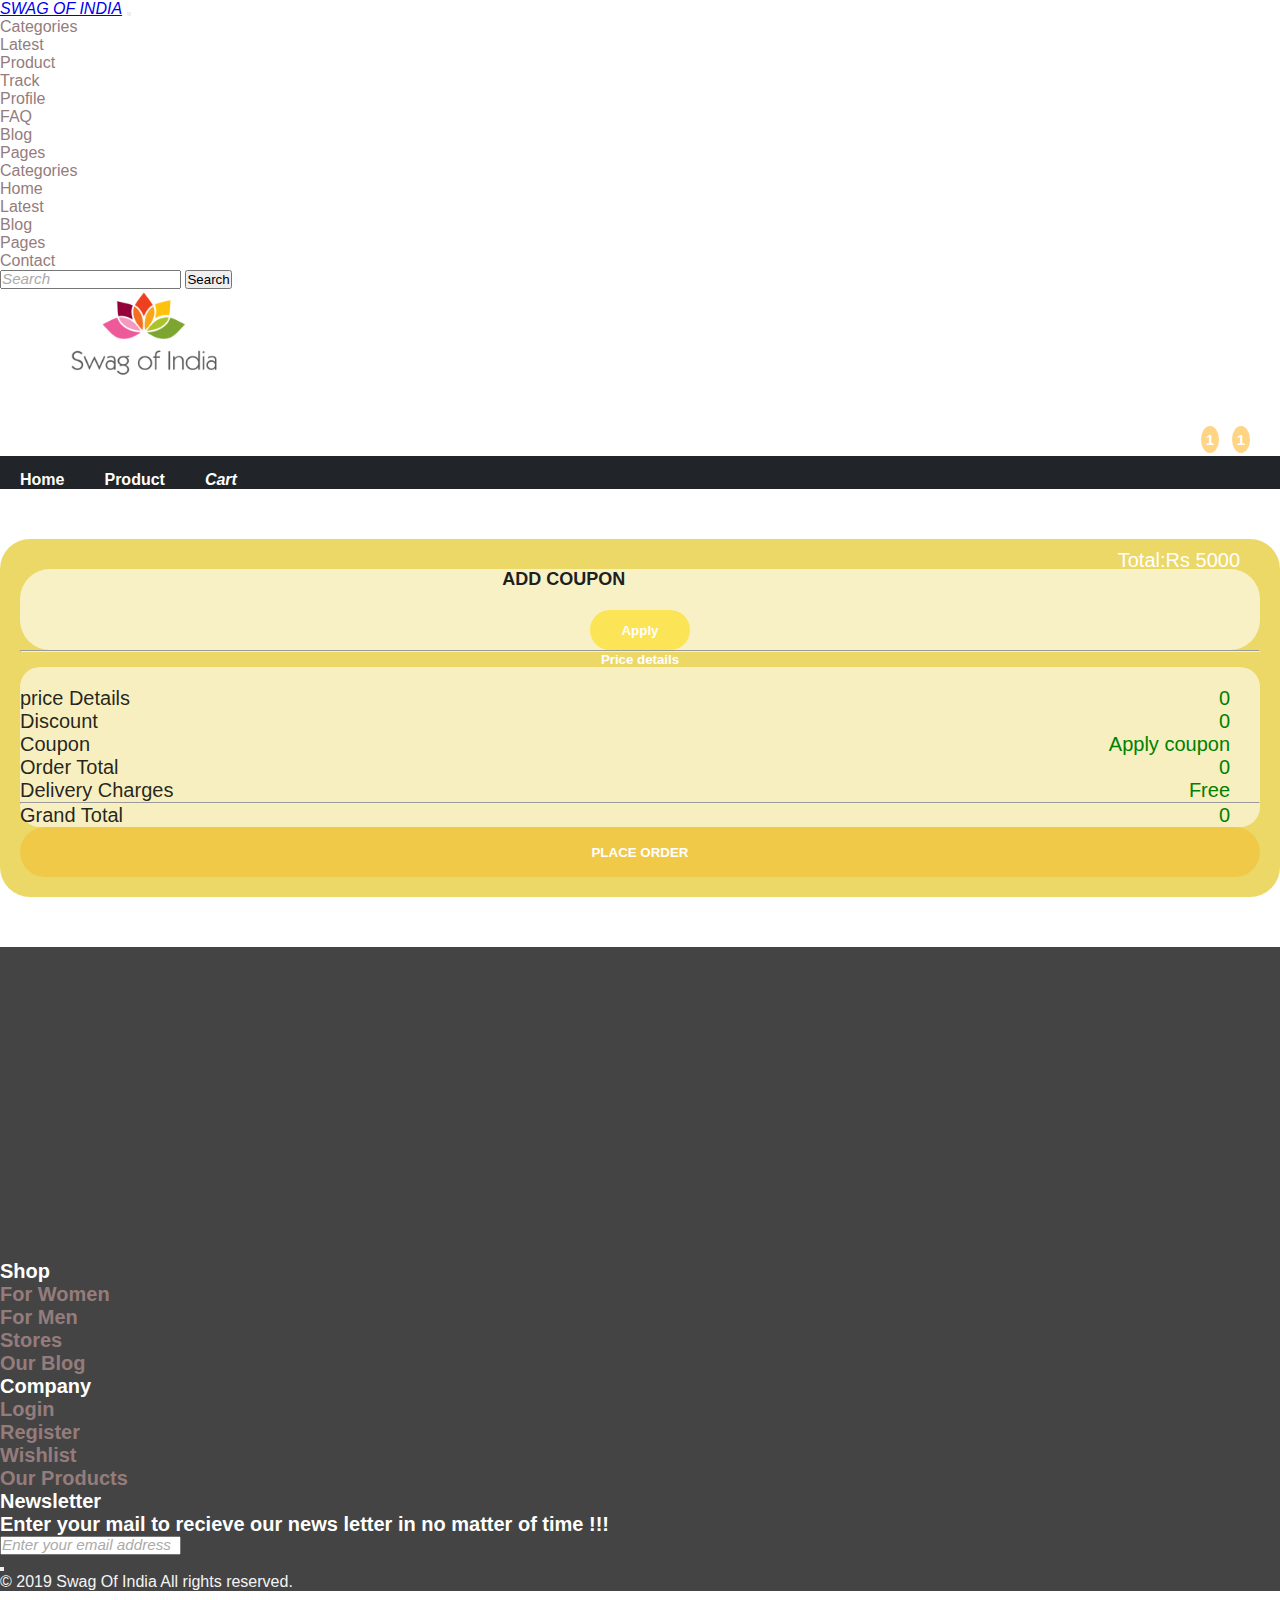
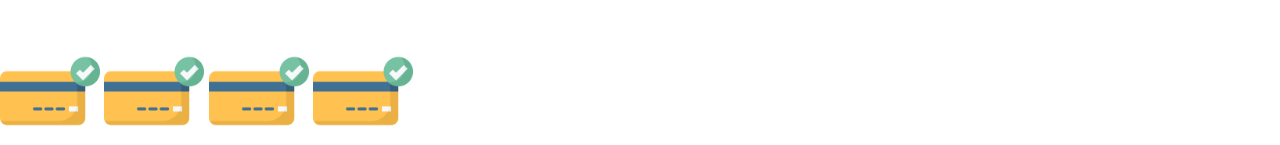
==== addCart.html @ 868799a0 "My entire source" ====
<!DOCTYPE html>
<html lang="en">

<head>
    <meta charset="UTF-8">
    <meta http-equiv="X-UA-Compatible" content="IE=edge">
    <meta name="viewport" content="width=device-width, initial-scale=1.0">
    <!-- CSS only -->
    <link href="https://cdn.jsdelivr.net/npm/bootstrap@5.2.0-beta1/dist/css/bootstrap.min.css" rel="stylesheet"
        integrity="sha384-0evHe/X+R7YkIZDRvuzKMRqM+OrBnVFBL6DOitfPri4tjfHxaWutUpFmBp4vmVor" crossorigin="anonymous">
    <!-- JavaScript Bundle with Popper -->
    <script src="https://cdn.jsdelivr.net/npm/bootstrap@5.2.0-beta1/dist/js/bootstrap.bundle.min.js"
        integrity="sha384-pprn3073KE6tl6bjs2QrFaJGz5/SUsLqktiwsUTF55Jfv3qYSDhgCecCxMW52nD2" crossorigin="anonymous">
    </script>
    <!-- jQuery -->
    <script src="https://code.jquery.com/jquery-3.6.0.js"
        integrity="sha256-H+K7U5CnXl1h5ywQfKtSj8PCmoN9aaq30gDh27Xc0jk=" crossorigin="anonymous"></script>
    <script src="https://kit.fontawesome.com/4869d621b0.js" crossorigin="anonymous"></script>
    <!-- my css -->
    <link rel="stylesheet" href="css/addCart.css">
    <title>SWAG OF INDIA</title>
    <link rel="shortcut icon" href="https://cdn-icons-png.flaticon.com/512/3081/3081559.png" type="image/x-icon">
</head>

<body>
    <header>
       <!-- First mini navigation bar start -->
       <nav class="navigation-box-1">
        <nav class="navbar navbar-expand-lg navbar-dark bg-dark">
            <div class="container-fluid">
                <a class="navbar-brand" href="home.html" id="brand-name">SWAG OF INDIA</a>
                <button class="navbar-toggler" type="button" data-bs-toggle="collapse"
                    data-bs-target="#navbarSupportedContent" aria-controls="navbarSupportedContent"
                    aria-expanded="false" aria-label="Toggle navigation">
                    <span class="navbar-toggler-icon"></span>
                </button>
                <div class="collapse navbar-collapse" id="navbarSupportedContent">
                    <ul class="navbar-nav me-auto mb-2 mb-lg-0" id="mini-tabs-bars">
                        <li class="nav-item">
                            <a id="tabs-upper-navbar" class="nav-link active" aria-current="page"
                                href="#">Categories</a>
                        </li>
                        <li class="nav-item">
                            <a id="tabs-upper-navbar" class="nav-link active" aria-current="page"
                                href="#">Latest</a>
                        </li>
                        <li class="nav-item">
                            <a id="tabs-upper-navbar" class="nav-link active" aria-current="page" href="lstorage.html">Product</a>
                        </li>
                        <li class="nav-item">
                            <a id="tabs-upper-navbar" class="nav-link active" aria-current="page" href="track.html">Track</a>
                        </li>
                        <li class="nav-item">
                            <a id="tabs-upper-navbar" class="nav-link active" aria-current="page" href="assign7profile.html">Profile</a>
                        </li>
                        <li class="nav-item">
                            <a id="tabs-upper-navbar" class="nav-link active" aria-current="page" href="faq.html">FAQ</a>
                        </li>
                        <li class="nav-item">
                            <a id="tabs-upper-navbar" class="nav-link active" aria-current="page" href="#">Blog</a>
                        </li>
                        
                        <li class="nav-item">
                            <a id="tabs-upper-navbar" class="nav-link active" aria-current="page" href="#">Pages</a>
                        </li>
                       <!-- test -->
                       <li class="nav-item dropdown">
                        <a class="nav-link dropdown-toggle" href="#" id="navbarDropdown" role="button"
                            data-bs-toggle="dropdown" aria-expanded="false">
                            Categories
                        </a>
                        <ul class="dropdown-menu" aria-labelledby="navbarDropdown">
                            <li><a class="dropdown-item" href="#">Home</a></li>
                            <li><a class="dropdown-item" href="#">Latest</a></li>
                            <li><a class="dropdown-item" href="#">Blog</a></li>
                            <li><a class="dropdown-item" href="#">Pages</a></li>
                            <li><a class="dropdown-item" href="#">Contact</a></li>
                        </ul>
                    </li> 
                       <!-- test -->
                       
                    </ul>
                    <form class="d-flex">
                        <input class="form-control me-2" type="search" placeholder="Search" aria-label="Search">
                        <button class="btn btn-outline-success" type="submit">Search</button>
                    </form>
                </div>
            </div>
        </nav>
    </nav>
         <!-- logo -->
         <div class="container-fluid">
            <div class="row">
                <div class="col-6">
                    <div class="main-logo"><img src="source/logo.png" alt="main-logo">
                    </div>
                </div>
                <div class="col-6"><div class="mini-carts"><a href="addCart.html"><i class="fa-solid fa-cart-shopping"></i></a>
                    <span class="mini-val-cart">1</span></i>
                    <a href="wishlist.html"><i class="fa-solid fa-heart"></i></a>
                    <span class="mini-val-wish">1</span></i>
                </div></div>
            </div>
        </div>
        <!-- bread crump -->
        <div class="container-fluid">
            <div id="pathline" class="row">
                <ul class="bread">
                    <a href="home.html">
                        <li>Home</li>
                    </a>
                    <li><i class="fa-solid fa-angles-right"></i></li>
                    <a href="lstorage.html">
                        <li>Product</li>
                    </a>
                    <li><i class="fa-solid fa-angles-right"></i></li>
                    <a id="brand-name" href="addCart.html">
                        <li>Cart</li>
                    </a>

                </ul>
            </div>
        </div>
    </header>
    <main>
        <div class="container">
            <div class="row" id="full-part">
                <div class="col-12 col-lg-8 col-md-12 col-sm-12">
                    <div class="countBox">
                        <div class="row">
                            <div class="col-12 col-lg-12 col-md-12 col-sm-12">
                                <ul>
                                    <li class="productCount"></li>
                                    <li class="priceCount">Total:Rs 5000</li>
                                </ul>
                            </div>
                        </div>
                    </div>
                    <div id="productAllOutput" class="row">
                        
                    </div>
                </div>
                <div class="col-12 col-lg-4 col-md-8 col-sm-10">
                    <div class="summaryBox">
                        <div class="row">
                            <div class="col-4 col-lg-4 col-md-4 col-sm-4"><i class="fa-solid fa-tags applytag"></i>
                            </div>
                            <div class="col-4 col-lg-4 col-md-4 col-sm-4">
                                <p class="applypara">ADD COUPON</p>
                            </div>
                            <div class="col-4 col-lg-4 col-md-4 col-sm-4"><button class="applybtn">Apply</button></div>
                        </div>
                        <hr>
                        <div class="invoice">
                            <h5>Price details</h5>
                            <div class="priceList">
                                <ul class="priceAll">
                                    <li>
                                        <p>price Details</p><span id="price-details">0</span>
                                    </li>
                                    <li>
                                        <p>Discount</p><span id="discount-details">0</span>
                                    </li>
                                    <li>
                                        <p>Coupon</p><span>Apply coupon</span>
                                    </li>
                                    <li>
                                        <p>Order Total</p><span id="order-details">0</span>
                                    </li>
                                    <li>
                                        <p>Delivery Charges</p><span>Free</span>
                                    </li>
                                    <hr>
                                    <li>
                                        <p>Grand Total</p><span id="grand-details">0</span>
                                    </li>
                                </ul><a href="checkout.html">
                                <button class="placeOrder">PLACE ORDER</button></a>
                            </div>
                        </div>
                    </div>
                </div>
            </div>
        </div>

    </main>
    <footer>
        <div class="upper-footer">
            <footer>
                <div class="container py-5">
                    <div class="row py-4">
                        <div class="col-lg-4 col-md-6 mb-4 mb-lg-0"><img src="img/logo.png" alt="" width="180"
                                class="mb-3">

                            <ul class="list-inline mt-4">
                                <li class="list-inline-item"><a href="#" target="_blank" title="twitter"><i
                                            class="fa fa-twitter"></i></a></li>
                                <li class="list-inline-item"><a href="#" target="_blank" title="facebook"><i
                                            class="fa fa-facebook"></i></a></li>
                                <li class="list-inline-item"><a href="#" target="_blank" title="instagram"><i
                                            class="fa fa-instagram"></i></a></li>
                                <li class="list-inline-item"><a href="#" target="_blank" title="pinterest"><i
                                            class="fa fa-pinterest"></i></a></li>
                                <li class="list-inline-item"><a href="#" target="_blank" title="vimeo"><i
                                            class="fa fa-vimeo"></i></a></li>
                            </ul>
                        </div>
                        <div class="col-lg-2 col-md-6 mb-4 mb-lg-0">
                            <h6 class="text-uppercase font-weight-bold mb-4">Shop</h6>
                            <ul class="list-unstyled mb-0">
                                <li class="mb-2"><a href="#">For Women</a></li>
                                <li class="mb-2"><a href="#">For Men</a></li>
                                <li class="mb-2"><a href="#">Stores</a></li>
                                <li class="mb-2"><a href="#">Our Blog</a></li>
                            </ul>
                        </div>
                        <div class="col-lg-2 col-md-6 mb-4 mb-lg-0">
                            <h6 class="text-uppercase font-weight-bold mb-4">Company</h6>
                            <ul class="list-unstyled mb-0">
                                <li class="mb-2"><a href="#">Login</a></li>
                                <li class="mb-2"><a href="#">Register</a></li>
                                <li class="mb-2"><a href="#">Wishlist</a></li>
                                <li class="mb-2"><a href="#">Our Products</a></li>
                            </ul>
                        </div>
                        <div class="col-lg-4 col-md-6 mb-lg-0">
                            <h6 class="text-uppercase font-weight-bold mb-4">Newsletter</h6>
                            <p class="mb-4">Enter your mail to recieve our news letter in no matter of time
                                !!!</p>
                            <div class="p-1 rounded border">
                                <div class="input-group">
                                    <input type="email" placeholder="Enter your email address"
                                        aria-describedby="button-addon1" class="form-control border-0 shadow-0">
                                    <div class="input-group-append">
                                        <button id="button-addon1" type="submit" class="btn btn-link"><i
                                                class="fa fa-paper-plane"></i></button>
                                    </div>
                                </div>
                            </div>
                        </div>
                    </div>
                </div>

                <!-- Copyrights -->
                <div class="bg-light py-4">
                    <div class="container text-center">
                        <p class="text-muted mb-0 py-2">© 2019 Swag Of India All rights reserved.</p>
                    </div>
                </div>
            </footer>
            <!-- End -->
            <div class="lower-footer">
                <div class="container">
                    <div id="credit" class="row">
                        <img src="source/credit-card (1).png" alt="credits">
                        <img src="source/credit-card (1).png" alt="credits">
                        <img src="source/credit-card (1).png" alt="credits">
                        <img src="source/credit-card (1).png" alt="credits">
                    </div>
                </div>
            </div>
        </div>
    </footer>
    <script src="js/addCart.js"></script>
</body>

</html>
---- css/addCart.css ----
* {
    padding: 0px;
    margin: 0px;
    box-sizing: inherit;
    font-family: sans-serif;
}

html {
    padding: 0px;
    margin: 0px;
    box-sizing: border-box;
    font-family: sans-serif;
}

.flag {
    width: 40px;
    height: 35px;
    margin-top: 5px;
    margin-left: 20px;
    margin-right: 15px;
}

#flagAndCountry {
    display: flex;
}
.main-logo
{
    width: 100%;
}
.main-logo img
{
    margin-left: 5%;
}

/* breadcrumb modifications */
.breadCrump {
    height: 50px;
    padding: 15px;
    font-weight: 600;
    width: 100%;
    background-color: rgba(160, 216, 236, 0.154);
}
.breadCrump li a
{
    text-decoration: none;
}
/* last icons */
#secure-icons div {
    margin-top: 10%;
    margin-bottom: 10%;
}

#secure-icons div div {
    text-align: center;
}

#secure-icons div div img {
    width: 150px;
}

#secure-icons div div h4 {
    margin-top: 5%;
}


.iconHidder {
    display: none;
}

/* common */
.hide {
    height: 0px;
    overflow: hidden;
}

/* flash */
#button-addon1 {
    color: #ffc371;
}

i {
    color: #ffc371;
}

.form-control::placeholder {
    font-size: 0.95rem;
    color: #aaa;
    font-style: italic;
}

.form-control.shadow-0:focus {
    box-shadow: none;
}

/* my mods */
.lower-footer {
    margin-top: 50px;
}

#credit {
    float: left;
    text-align: right;
}

#credit div {
    text-align: left;
    display: flex;
}

#credit img {
    width: 100px;
}

#dropdownMenuButton1 {
    background-color: black;
    color: white;
    outline: none;
    border: 1px solid black;
    font-size: 20px;
    margin-top: 0px;
}

.list-inline-item i {
    font-size: 50px;
}
.mb-2 a
{
    text-decoration: none;
    color: rgb(148, 124, 124);
}
.mb-4 
{
    text-decoration: none;
    color: white;
    font-weight: 600;
    font-size: 20px;
}
.upper-footer
{
    background-color: rgba(0, 0, 0, 0.735);
    color: whitesmoke;
}

#brand-name {
    font-style: italic;
    animation: brandy 10s infinite;
}

@keyframes brandy {
    0% {
        color: red;
    }

    10% {
        color: rgb(246, 241, 241);
    }

    20% {
        color: rgb(13, 61, 219);
    }

    30% {
        color: rgb(67, 236, 15);
    }

    40% {
        color: rgba(0, 255, 81, 0.536);
    }

    50% {
        color: rgba(255, 0, 0, 0.471);
    }

    60% {
        color: rgb(97, 163, 22);
    }

    70% {
        color: rgba(34, 0, 255, 0.409);
    }

    80% {
        color: rgb(243, 248, 239);
    }

    90% {
        color: rgb(0, 255, 68);
    }

    100% {
        color: rgba(255, 0, 0, 0.361);
    }

}
/* New css */
.countBox
{
    background-color: rgba(253, 174, 3, 0.651);
    color: white;
    border-radius: 10px;
}
.countBox div div ul li
{
    list-style: none;
}
.productCount
{
    float: left;
    font-size: 20px;
    padding: 10px;
}
.priceCount
{
    float: right;
    margin-right: 30px;
    font-size: 20px;
    padding: 10px;

}
.priceCount i
{
    color: whitesmoke;
}
/* product main names */
.productName
{
    font-weight: 600;
    font-size: 30px;
}
.productColor
{
    font-weight: 600;
}
.productSeller
{
    font-weight: 600;
}
/* product quality filter */
#quantityDropdowns
{
    margin-top: 50px;
}
#productSize 
{
    height: 100%;  
}
#productQuantity
{
    margin-top: 10px;
}
#productQuantity .form-select
{
    height: 100%;
    font-size: 15px;
    outline: none;
    border: 0px solid  black;
    background-color:rgba(255, 166, 0, 0.718);
    color: white;
    text-align: center;
    font-weight: 600; 
}
.productPrice
{
    text-align: right;
    font-weight: 200;
    font-size: 25px;
}
.discountPrice
{
    text-align: right;
    font-weight: 600;
    color: rgba(0, 0, 0, 0.391);
    font-size: 15px;
}
.deliveryStatement
{
    text-align: right;
    font-weight: 600;
    color: rgba(0, 0, 0, 0.408);
    font-size: 15px;
}
/* cart buttons */
.btnRemove
{
    width: 200px;
    height: 40px;
    font-size: 20px;
    font-weight: 600;
    background-color: rgba(255, 166, 0, 0.641);
    border-radius: 30px;
    border: 0px solid;
    transition: 0.2s;
}
.btnRemove:hover
{
    transition: 0.5s;
    background-color: red;
}
.btnRemove i
{
    color: white;
}
.btnwhishlist
{
    width: 200px;
    height: 40px;
    font-size: 20px;
    font-weight: 600;
    background-color: rgba(255, 166, 0, 0.683);
    border-radius: 30px;
    border: 0px solid;
    transition: 0.2s;
}
.btnwhishlist:hover
{
    transition: 0.5s;
    background-color: rgba(224, 123, 15, 0.692);
}
.btnwhishlist i
{
    color: white;
}
#middle-part
{
    margin-top: 50px;
    margin-bottom: 50px;
}
#full-part
{
    margin-top: 50px;
    margin-bottom: 50px;
}
/* summary part */
.summaryBox
{
    text-align: center;
    border-radius: 30px;
    padding: 20px;
    background-color:#e0bf079c;
    color: white;
}
.summaryBox .row
{
    border-radius: 30px;
    background-color: rgba(255, 255, 255, 0.626);
}
.applytag 
{
    font-size: 45px;
    margin-top: 20px;
    color: rgba(6, 6, 6, 0.619);
}
.applypara
{
    font-size: 18px;
    font-weight: 1000;
    color: rgb(32, 30, 30);
    font-weight: 600;
    margin-top: 10px;
}
.applybtn 
{
    width: 100px;
    height: 40px;
    font-weight: 600;
    border-radius: 30px;
    outline: none;
    border: 0px solid;
    background-color: rgba(255, 217, 0, 0.559);
    color: white;
    margin-top: 20px;
    transition: 0.2s;
}
.applybtn:hover
{
    background-color: white;
    color: rgb(1, 246, 1);
    transition: 0.5s;
}
.movingButtons
{
    display: flex;
}
.priceAll
{
    list-style: none;
    background-color: rgba(255, 255, 255, 0.584);
    color: rgba(0, 0, 0, 0.862);
    padding-top: 20px;
    border-radius: 20px;
}
.priceAll li
{
    display: flex;
}
.priceAll li p
{
    text-align: left;
    width: 50%;
    font-size: 20px;
}
.priceAll li span
{
    text-align: right;
    width: 50%;
    margin-right: 30px;
    font-size: 20px;
    color: green;
}

.placeOrder
{
    width: 100%;
    height: 50px;
    font-weight: 600;
    border-radius: 30px;
    background-color: rgba(255, 166, 0, 0.289);
    color: white;
    border: 0px solid;
    transition: 0.2s;
}
.placeOrder:hover
{
    background-color: white;
    color: rgb(1, 246, 1);
    transition: 0.5s;
}

/* new css */

.invisible
{
    visibility: hidden;
}
/* resolution */
@media screen and (max-width:1000px) {
   
    .productCount
    {
        font-size: 15px;
    }
    .priceCount
    {
        font-size: 15px;
    }
    .productName
    {
        font-size: 15px;
    }
    .productColor
    {
        font-size: 12px;
    }
    .productSeller
    {
        font-size: 12px;
    }
    .btnRemove
    {
        width: 150px;
        height: 35px;
    }
    .btnwhishlist
    {
        width: 150px;
        margin-left: 20px;
        height: 35px;
    }
    #middle-part
    {
        margin-bottom: 20px;
    }
    .summaryBox
    {
        margin-top: 50px;
    }
    .summaryBox div div i
    {
        font-size: 35px;
        margin-top: 10px;
    }
    .applypara
    {
        font-size: 15px; 
        margin-top: 15px;
    }
    .applybtn
    {
        margin-top: 10px;
        height: 30px;
        width: 80px;
        
    }
    #secondData
    {
        text-align: right;
    }
    
    
}
@media screen and (max-width:700px) {
    .productPrice
    {
        font-size: 15px
    }
    .discountPrice
    {
        font-size: 15px
    }
    .deliveryStatement
    {
        font-size: 15px
    } 
    .btnRemove
    {
        width: 150px;
        height: 35px;
        font-size: 18px;
    }
    .btnwhishlist
    {
        width: 150px;
        height: 35px;
        font-size: 18px;
        margin-left: 10px;
    }
    .applytag
    {
        margin-top: 5px;
    }
     
}
@media screen and (max-width:550px) {
    .btnRemove
    {
        width: 80px;
        height: 35px;
    }
    .btnwhishlist
    {
        width: 80px;
        height: 35px;
        margin-left: 10px;
    }
    
   
    
}
/* breadcrumb modifications */
#pathline {
    background-color: rgb(33, 37, 41);
    color: white;
    text-align: center;
    margin-top: 0px;
}

/* new css */
.bread {
    display: flex;
    list-style: none;
    padding-top: 15px;
}

.bread a {
    text-decoration: none;
    color: white;
    font-weight: 600;

}

.bread li {
    margin-left: 20px;
}

#pathline h2 {
    font-size: 20px;
    padding: 10px;
}
.mini-carts
{
    font-size: 45px;
    margin-top: 20px;
    text-align: right;
    margin-right: 30px;
}
.mini-val-cart
{
    font-size: 15px;
    background-color: rgba(255, 166, 0, 0.484);
    color: white;
    font-weight: 600;
    padding: 5px;
    border-radius: 100%;
  
}
.mini-val-wish
{
    font-size: 15px;
    background-color: rgba(255, 166, 0, 0.484);
    color: white;
    font-weight: 600;
    padding: 5px;
    border-radius: 100%;
}
#mini-tabs-bars li a:hover
{
    font-size: 20px;
    color: rgb(19, 224, 19);
}
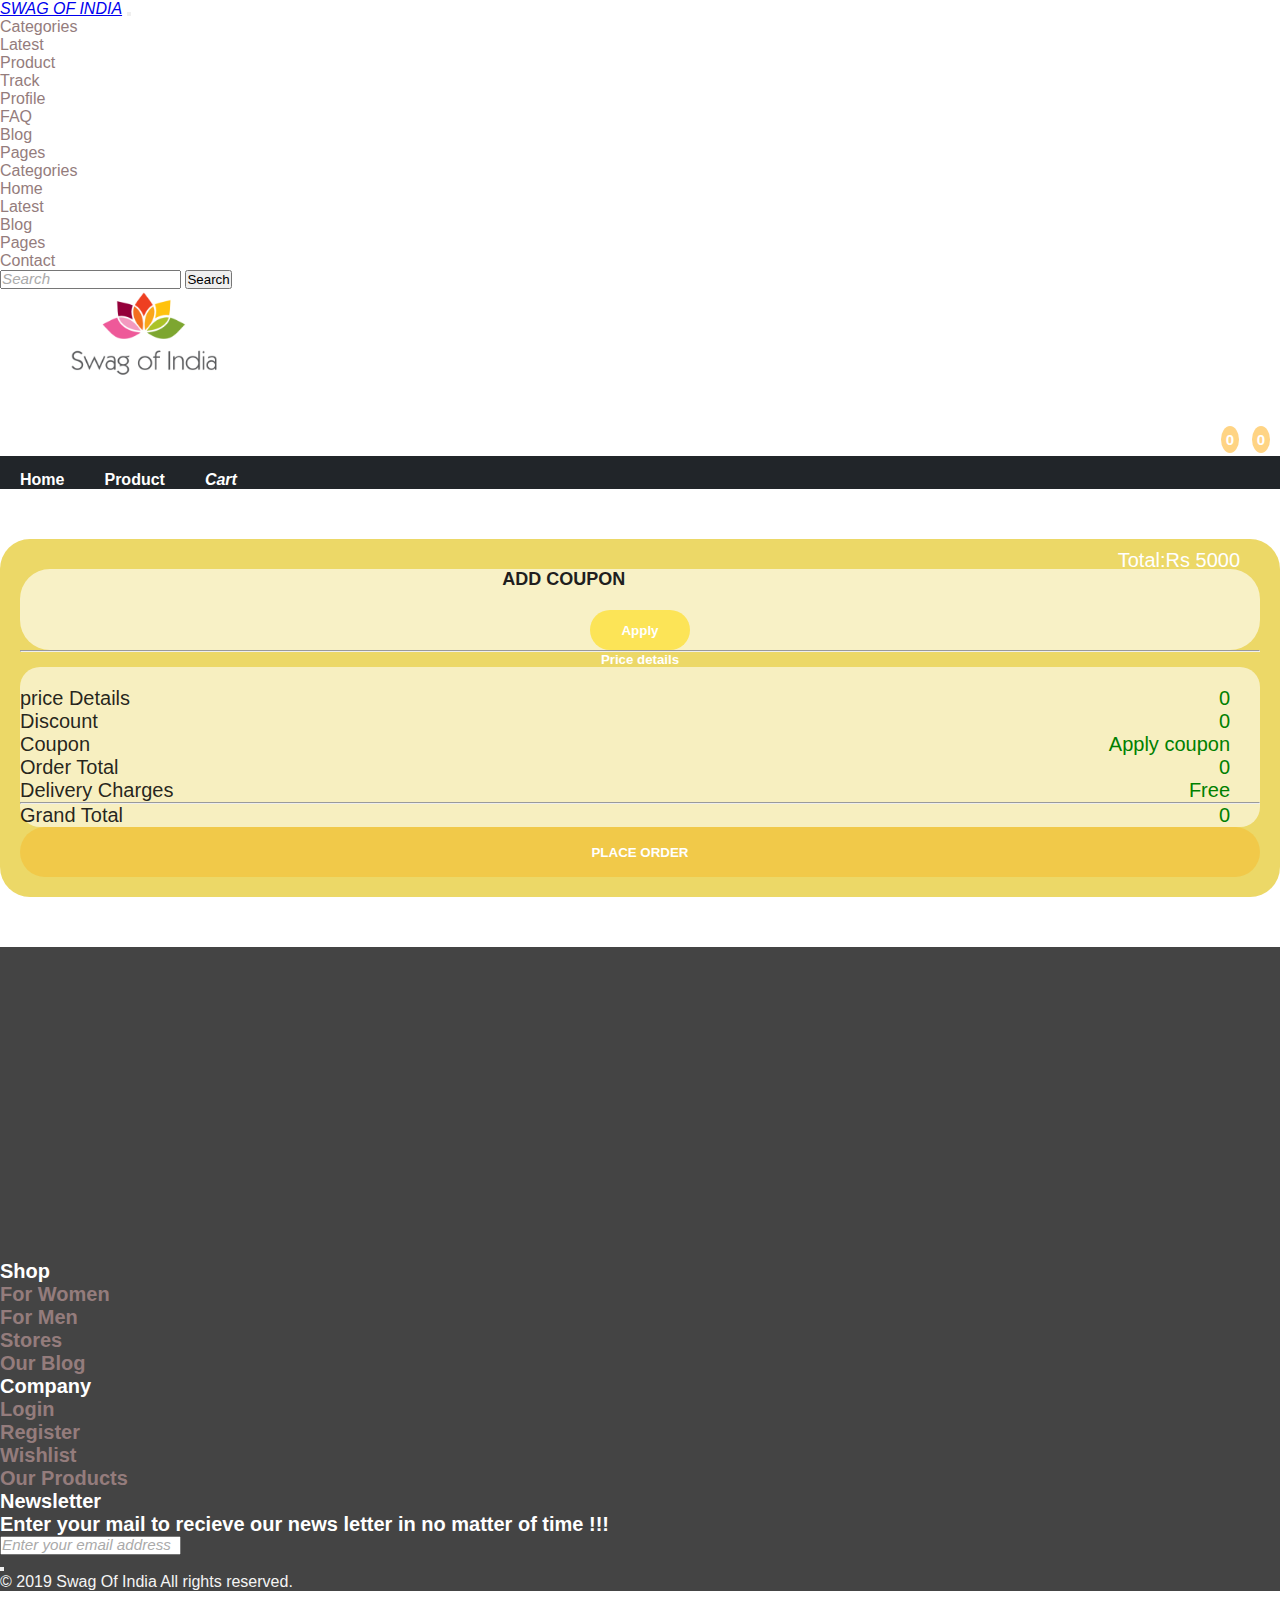
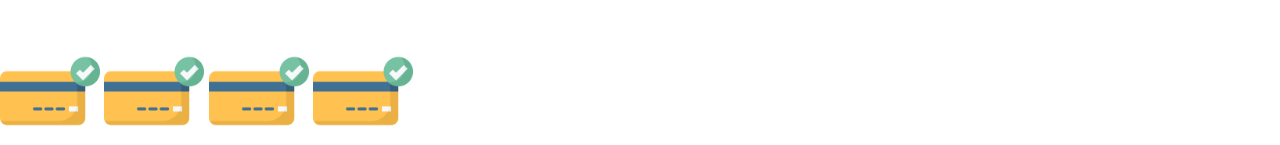
==== commit 7510db28: "Add files via upload" ====
--- a/addCart.html
+++ b/addCart.html
@@ -28,7 +28,7 @@
        <nav class="navigation-box-1">
         <nav class="navbar navbar-expand-lg navbar-dark bg-dark">
             <div class="container-fluid">
-                <a class="navbar-brand" href="home.html" id="brand-name">SWAG OF INDIA</a>
+                <a class="navbar-brand" href="index.html" id="brand-name">SWAG OF INDIA</a>
                 <button class="navbar-toggler" type="button" data-bs-toggle="collapse"
                     data-bs-target="#navbarSupportedContent" aria-controls="navbarSupportedContent"
                     aria-expanded="false" aria-label="Toggle navigation">
@@ -96,9 +96,9 @@
                     </div>
                 </div>
                 <div class="col-6"><div class="mini-carts"><a href="addCart.html"><i class="fa-solid fa-cart-shopping"></i></a>
-                    <span class="mini-val-cart">1</span></i>
+                    <span class="mini-val-cart">0</span></i>
                     <a href="wishlist.html"><i class="fa-solid fa-heart"></i></a>
-                    <span class="mini-val-wish">1</span></i>
+                    <span class="mini-val-wish">0</span></i>
                 </div></div>
             </div>
         </div>
@@ -264,4 +264,4 @@
     <script src="js/addCart.js"></script>
 </body>
 
-</html>+</html>
--- a/css/addCart.css
+++ b/css/addCart.css
@@ -542,6 +542,13 @@
         height: 35px;
         margin-left: 10px;
     }
+    .mini-carts
+{
+    font-size: 45px;
+    margin-top: 20px;
+    text-align: right;
+    margin-right: 10px;
+}
     
    
     
@@ -581,7 +588,7 @@
     font-size: 45px;
     margin-top: 20px;
     text-align: right;
-    margin-right: 30px;
+    margin-right: 10px;
 }
 .mini-val-cart
 {
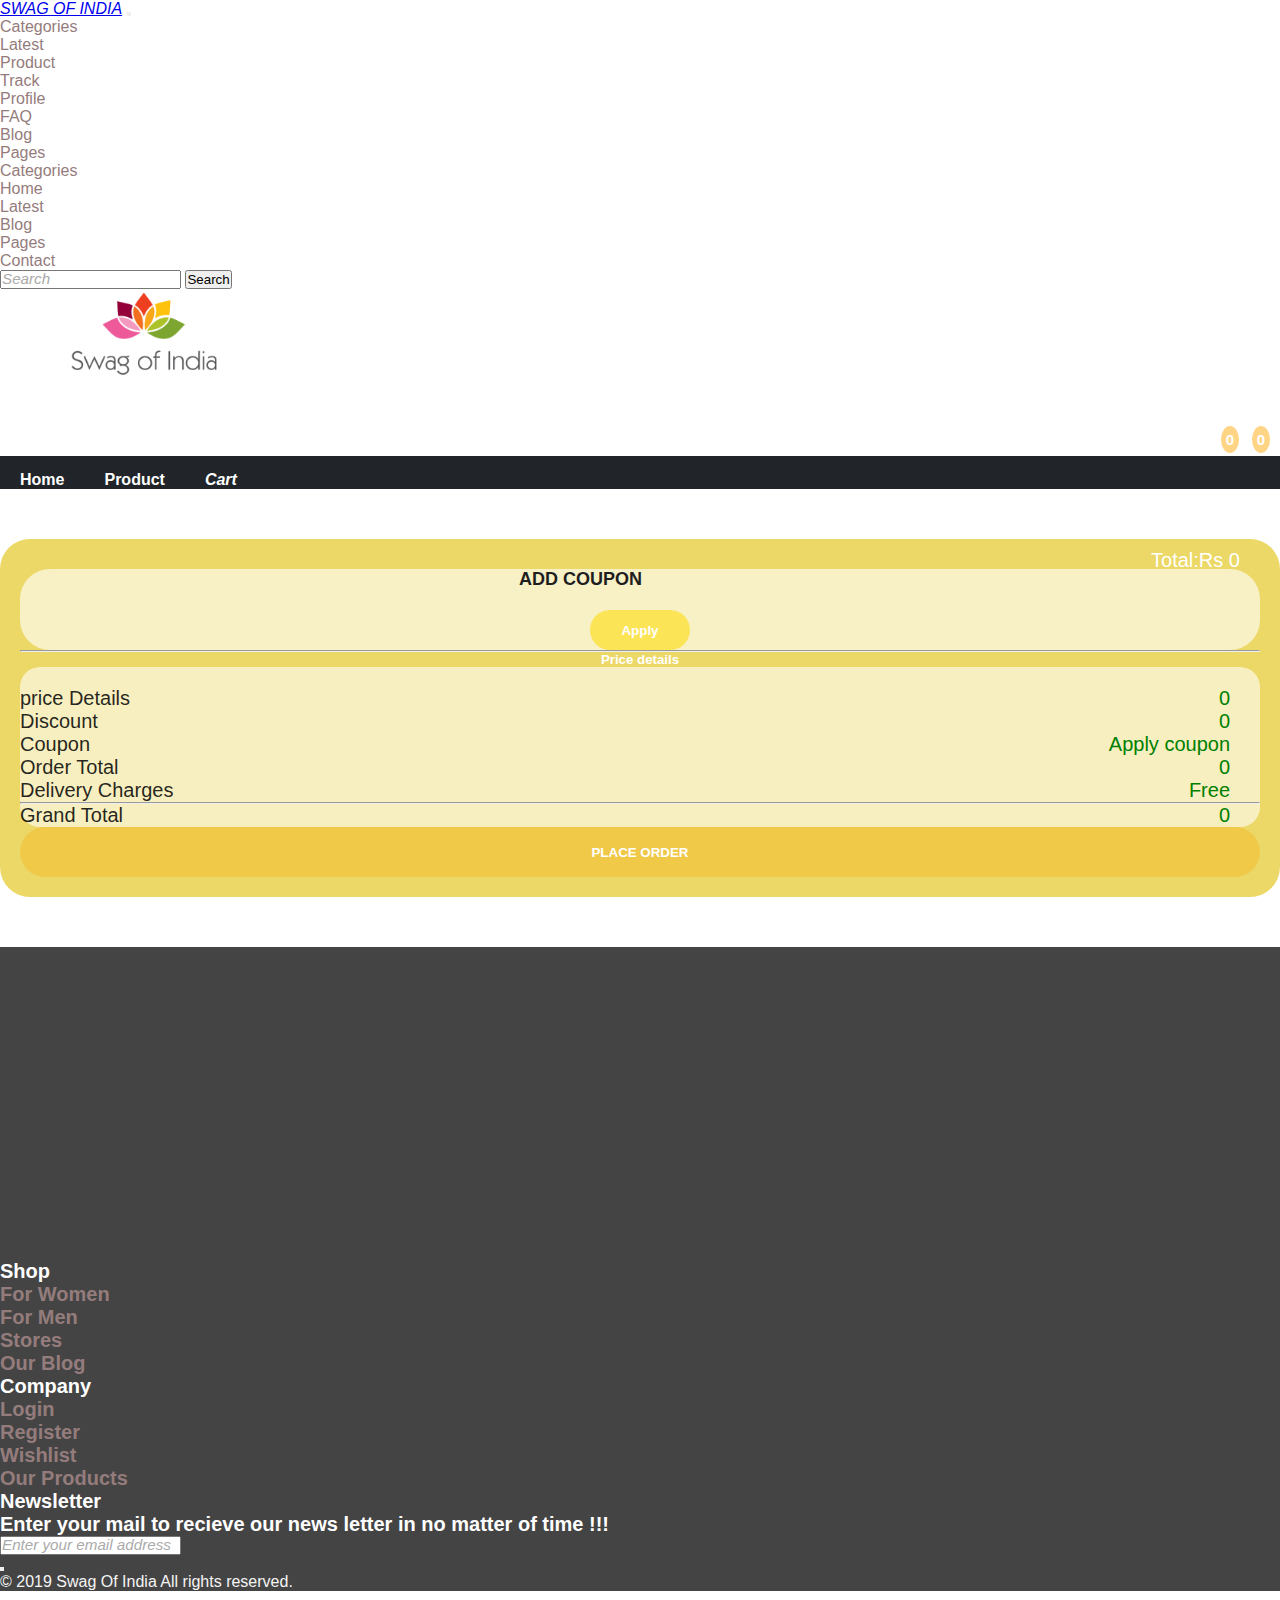
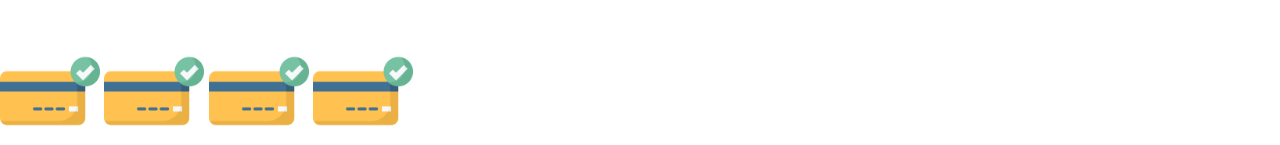
==== commit ea269b58: "Add files via upload" ====
--- a/addCart.html
+++ b/addCart.html
@@ -131,7 +131,7 @@
                             <div class="col-12 col-lg-12 col-md-12 col-sm-12">
                                 <ul>
                                     <li class="productCount"></li>
-                                    <li class="priceCount">Total:Rs 5000</li>
+                                    <li class="priceCount">Total:Rs 0</li>
                                 </ul>
                             </div>
                         </div>
